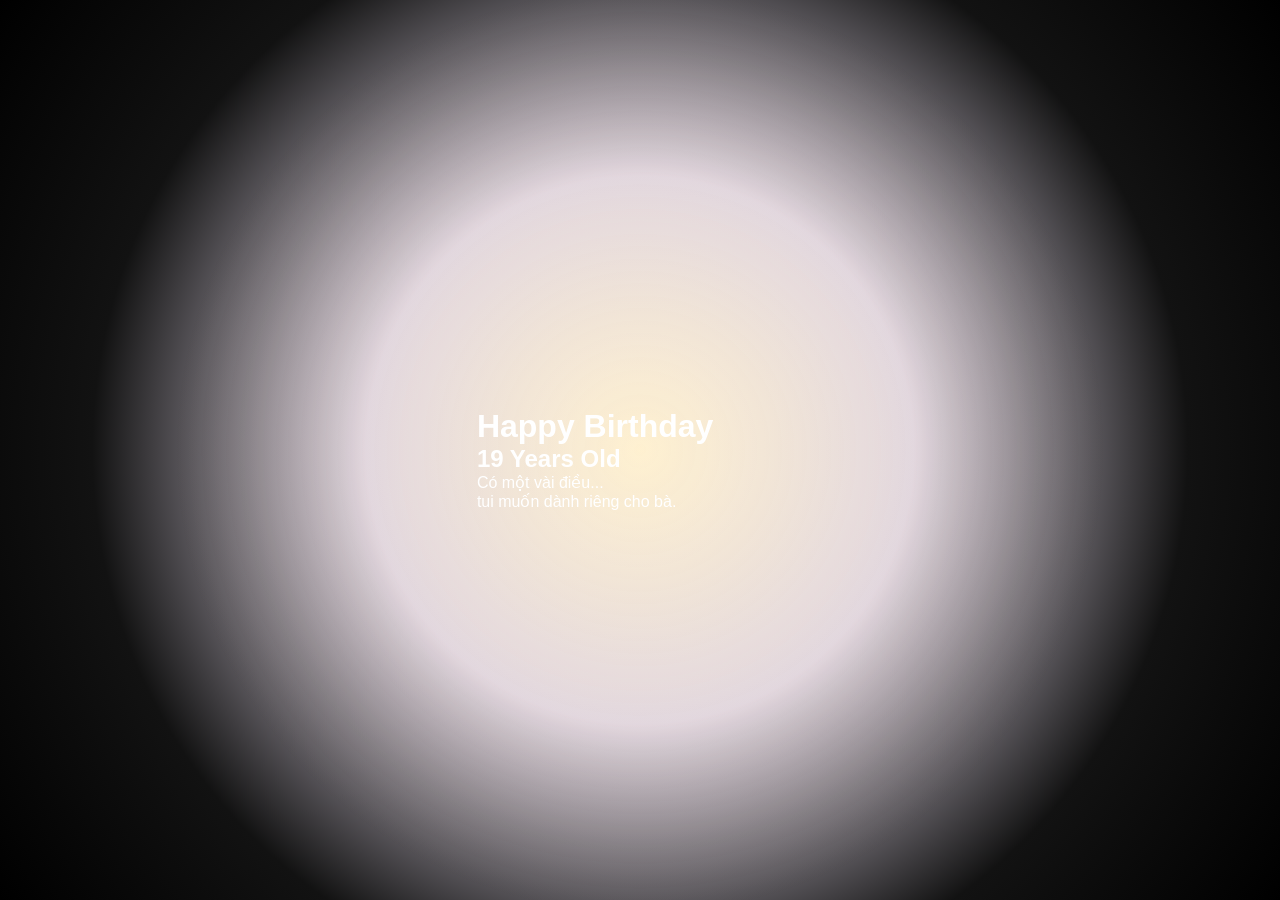
==== HTML/index.html @ 97e9376b "save code" ====
<!doctype html>
<html lang="vi">
  <head>
    <meta charset="UTF-8" />
    <meta name="viewport" content="width=device-width, initial-scale=1.0" />

    <title>Happy Birthday</title>

    <!-- Google Font -->
    <link rel="preconnect" href="https://fonts.googleapis.com" />
    <link rel="preconnect" href="https://fonts.gstatic.com" crossorigin />

    <link
      href="https://fonts.googleapis.com/css2?family=Great+Vibes&family=Poppins:wght@300;400;500;600&display=swap"
      rel="stylesheet"
    />

    <!-- CSS -->
    <link rel="stylesheet" href="css/global.css" />
    <link rel="stylesheet" href="../CSS/index.css" />
  </head>

  <body>
    <!-- ================= Background ================= -->

    <div class="background">
      <div class="gradient"></div>

      <!-- Các hạt sáng -->
      <div class="particles">
        <span></span>
        <span></span>
        <span></span>
        <span></span>
        <span></span>
        <span></span>
        <span></span>
        <span></span>
        <span></span>
        <span></span>
        <span></span>
        <span></span>
      </div>
    </div>

    <!-- ================= Hero ================= -->

    <main class="hero">
      <p class="welcome">Hi vọng món quà này giúp bà nhớ tui hơn nha</p>

      <h1>Happy Birthday</h1>

      <h2>19 Years Old</h2>

      <div class="line"></div>

      <p class="description">
        Có một vài điều...
        <br />
        tui muốn dành riêng cho bà.
      </p>

      <button id="startBtn">Ấn vào đây nha</button>
    </main>

    <!-- ================= Music ================= -->

    <audio id="bgMusic" loop>
      <source src="assets/music/birthday.mp3" type="audio/mpeg" />
    </audio>

    <!-- ================= JS ================= -->

    <script src="../JavaScript/index.js"></script>
  </body>
</html>
---- CSS/index.css ----
/* =====================================
            RESET
===================================== */

* {
  margin: 0;
  padding: 0;
  box-sizing: border-box;
}

html,
body {
  width: 100%;
  height: 100%;

  overflow: hidden;

  font-family: "Segoe UI", sans-serif;
}

/* =====================================
            BACKGROUND
===================================== */

body {
  display: flex;

  justify-content: center;

  align-items: center;

  background: radial-gradient(
    circle,
    rgba(255, 209, 102, 0.18) 0%,
    rgba(90, 40, 120, 0.18) 35%,
    #121212 70%,
    #000 100%
  );

  color: white;
}

/* =====================================
        LIGHT EFFECT
===================================== */

body::before {
  content: "";

  position: fixed;

  inset: 0;

  background: radial-gradient(
    circle at center,
    rgba(255, 209, 102, 0.15),
    transparent 60%
  );

  animation: pulse 5s infinite ease-in-out;

  z-index: -2;
}

@keyframes pulse {
  0% {
    opacity: 0.4;
    transform: scale(1);
  }

  50% {
    opacity: 0.8;
    transform: scale(1.1);
  }

  100% {
    opacity: 0.4;
    transform: scale(1);
  }
}

/* =====================================
            CONTAINER
===================================== */

.container {
  position: relative;

  width: 90%;
  max-width: 750px;

  height: 100vh;

  text-align: center;
}

/* =====================================
            TITLE
===================================== */

.container h1 {
  font-size: 65px;

  color: #ffd54f;

  margin-bottom: 20px;

  text-shadow: 0 0 12px rgba(255, 213, 79, 0.5);

  animation: fadeDown 1.5s;
}

/* =====================================
            SUB TITLE
===================================== */

.container p {
  font-size: 22px;

  color: #ddd;

  line-height: 1.8;

  margin-bottom: 50px;

  animation: fadeUp 2s;
}

/* =====================================
            BUTTON
===================================== */

button {
  position: absolute;

  left: 50%;
  bottom: 40px;

  transform: translateX(-50%);
  padding: 15px 45px;

  border: none;

  border-radius: 40px;

  font-size: 20px;

  cursor: pointer;

  background: linear-gradient(45deg, #ffd54f, #f9a825);

  color: #222;

  transition: 0.35s;

  box-shadow: 0 0 25px rgba(255, 213, 79, 0.4);
}

button:hover {
  transform: translateY(-5px);

  box-shadow: 0 0 35px rgba(255, 213, 79, 0.7);
}

/* =====================================
            STARS
===================================== */

.star {
  position: absolute;

  width: 4px;

  height: 4px;

  border-radius: 50%;

  background: white;

  animation: twinkle 2.5s infinite;
}

.s1 {
  top: 12%;
  left: 15%;
}

.s2 {
  top: 20%;
  right: 18%;
}

.s3 {
  top: 45%;
  left: 10%;
}

.s4 {
  bottom: 18%;
  right: 12%;
}

.s5 {
  bottom: 30%;
  left: 22%;
}

.s6 {
  top: 60%;
  right: 28%;
}

.s7 {
  top: 8%;
  left: 65%;
}

@keyframes twinkle {
  0% {
    opacity: 0.2;
    transform: scale(0.5);
  }

  50% {
    opacity: 1;
    transform: scale(1.6);
  }

  100% {
    opacity: 0.2;
    transform: scale(0.5);
  }
}

/* =====================================
            ANIMATION
===================================== */

@keyframes fadeDown {
  from {
    opacity: 0;

    transform: translateY(-40px);
  }

  to {
    opacity: 1;

    transform: translateY(0);
  }
}

@keyframes fadeUp {
  from {
    opacity: 0;

    transform: translateY(40px);
  }

  to {
    opacity: 1;

    transform: translateY(0);
  }
}
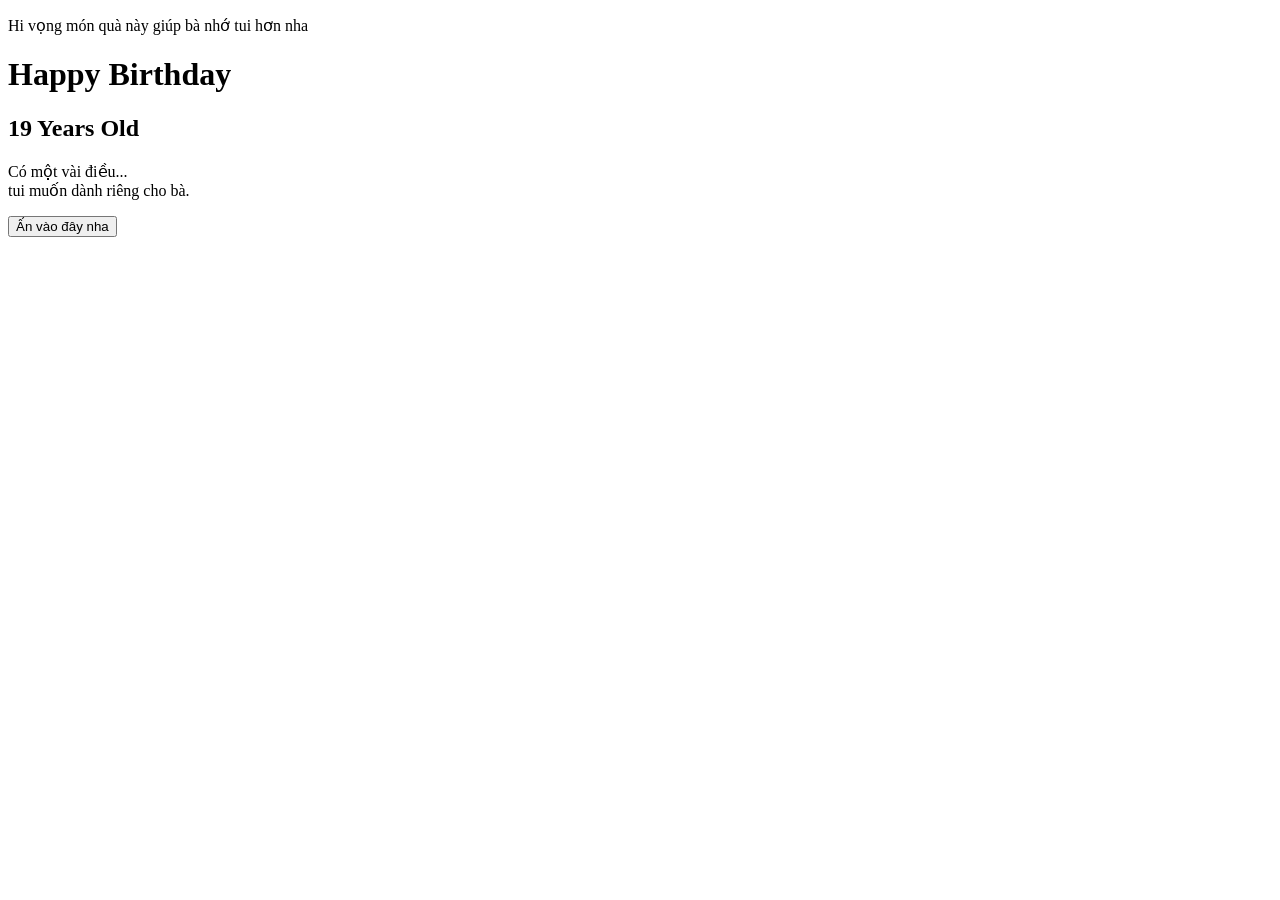
==== commit 13a279d3: "chỉnh index" ====
--- a/HTML/index.html
+++ b/HTML/index.html
@@ -16,8 +16,7 @@
     />
 
     <!-- CSS -->
-    <link rel="stylesheet" href="css/global.css" />
-    <link rel="stylesheet" href="../CSS/index.css" />
+    <link rel="stylesheet" href="CSS/index.css" />
   </head>
 
   <body>
@@ -71,6 +70,6 @@
 
     <!-- ================= JS ================= -->
 
-    <script src="../JavaScript/index.js"></script>
+    <script src="JavaScript/index.js"></script>
   </body>
 </html>
